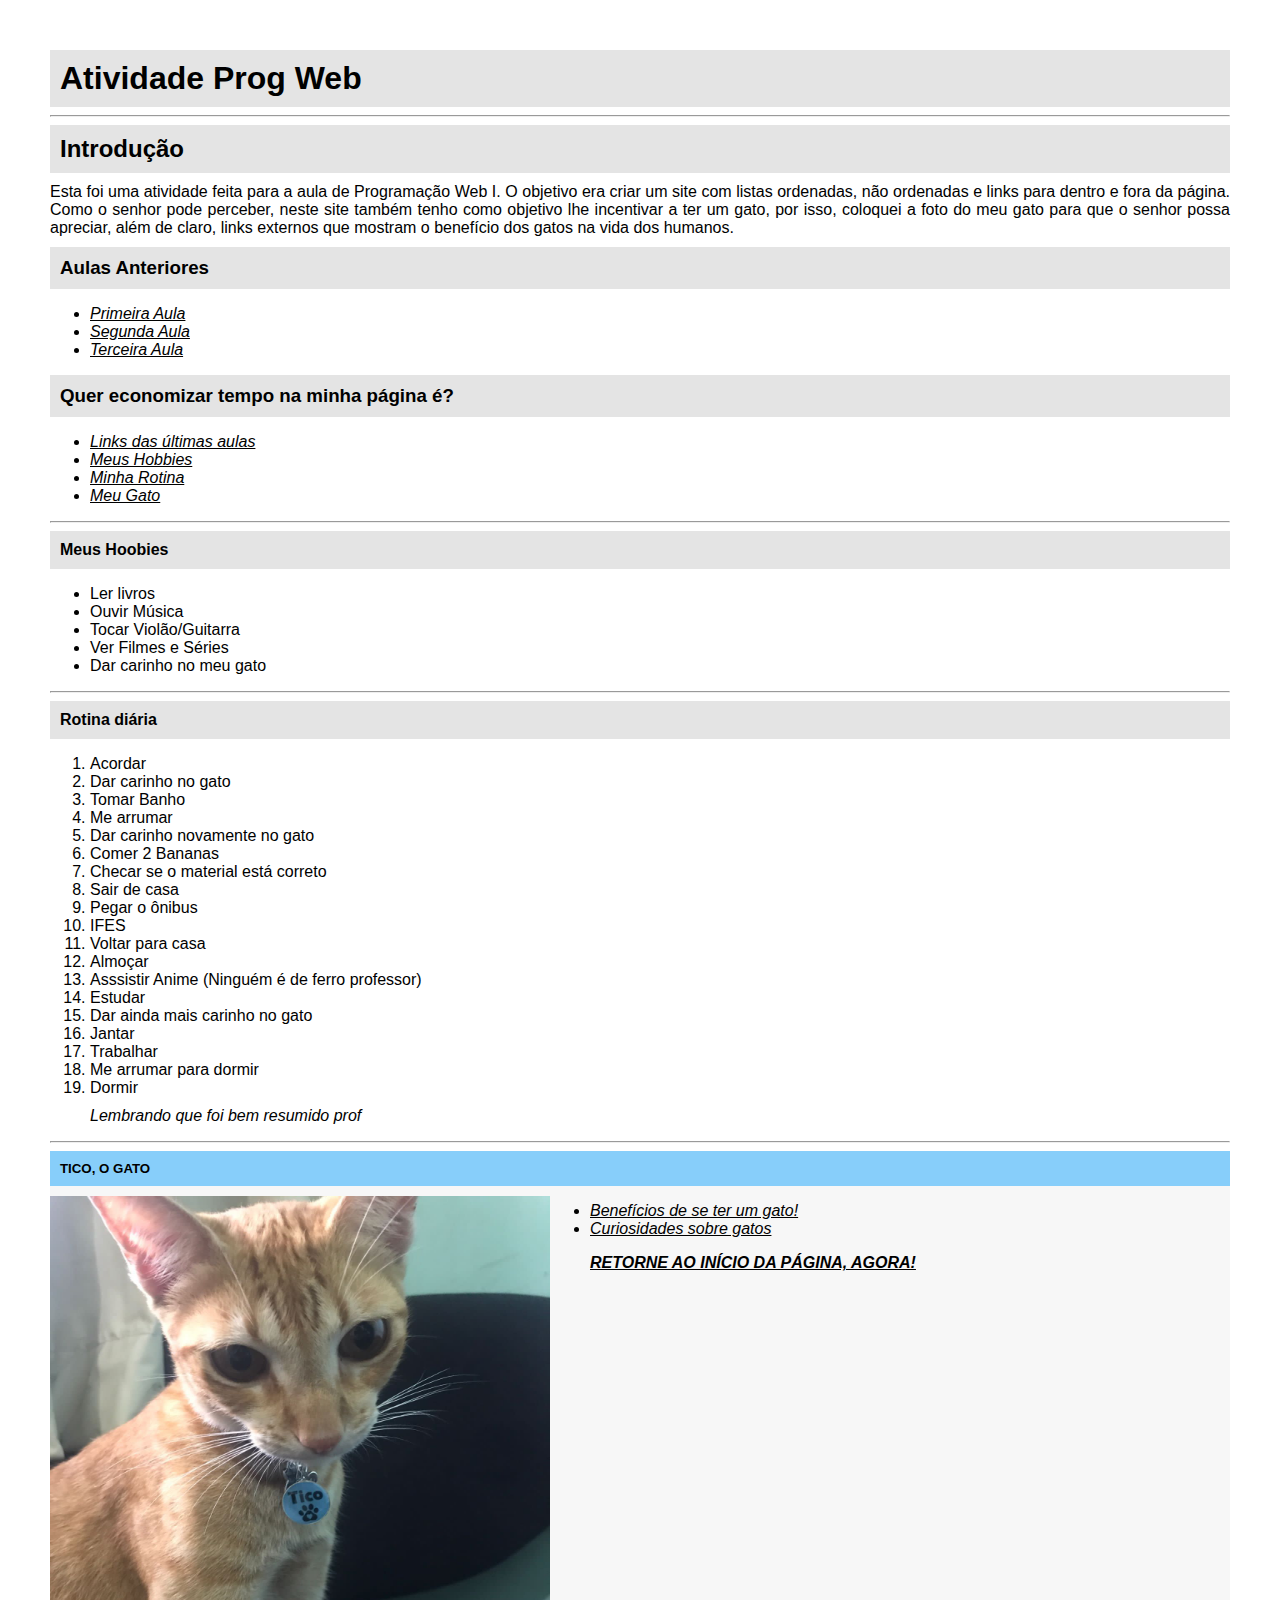
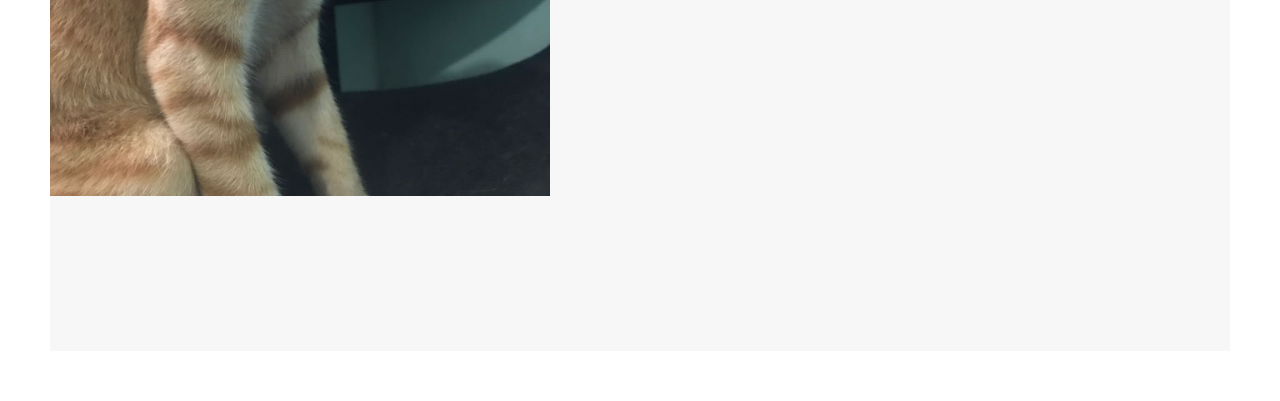
==== aula4.html @ ccf89dec "Algumas Mudanças" ====
<html>
    <head>
        <title> PROG WEB </title>
        <style>
            body {
                font-family: montserrat, sans-serif;
                margin: 50px;
            }
            h1, h2, h3, h4, h5 { 
                background-color: #e4e4e4;
                padding: 10px;
                margin: auto;
            }
            img {
            width: 500;
            height:600;
            margin-right:40px;
            }
            a {
                color: black;
                font-style: italic;
            }
            p {
                margin: 10px auto 10px auto;
                text-align: justify;
            }
            #Foto-Gato {
                background-color: lightskyblue;
            }
            div {
                background-color: rgb(247, 247, 247);
                width: 100%;
                height: 100%;
            }
        </style>
        <body>
            <h1 id="Início"> Atividade Prog Web </h1>
            <hr>
            <h2 id="#Início"> Introdução </h2>
            <p> Esta foi uma atividade feita para a aula de Programação Web I. 
            O objetivo era criar um site com listas ordenadas, não ordenadas 
            e links para dentro e fora da página. Como o senhor pode perceber, 
            neste site também tenho como objetivo lhe incentivar a ter um gato, por isso, 
            coloquei a foto do meu gato para que o senhor possa apreciar, além de claro, 
            links externos que mostram o benefício dos gatos na vida dos humanos. </p>
            <h3> Aulas Anteriores </h2>
            <ul> 
                <li> <a href="aula1.html"> Primeira Aula </a> </li>
                <li> <a href="aula2.html"> Segunda Aula </a> </li>
                <li> <a href="aula3.html"> Terceira Aula </a> </li>
            </ul>
            <h3 id=> Quer economizar tempo na minha página é? </h2>
            <ul>
                <li> <a href="#Aulas"> Links das últimas aulas </a> </li>
                <li> <a href="#Hobbies"> Meus Hobbies </a> </li>
                <li> <a href="#Rotina"> Minha Rotina </a> </li>
                <li> <a href="#Foto-Gato"> Meu Gato </a> </li>
            </ul>
            <hr>
            </h3>
            <h4 id="Hobbies"> Meus Hoobies </h3>
            <ul> 
                <li> Ler livros </li>
                <li> Ouvir Música </li>
                <li> Tocar Violão/Guitarra </li>
                <li> Ver Filmes e Séries </li>
                <li> Dar carinho no meu gato </li>
            </ul>
            <hr>
            <h4 id="Rotina"> Rotina diária </h3>
            <ol> 
                <li> Acordar </li>
                <li> Dar carinho no gato </li>
                <li> Tomar Banho </li>
                <li> Me arrumar </li>
                <li> Dar carinho novamente no gato </li>
                <li> Comer 2 Bananas </li>
                <li> Checar se o material está correto </li>
                <li> Sair de casa </li>
                <li> Pegar o ônibus </li>
                <li> IFES 
                <li> Voltar para casa </li>
                <li> Almoçar </li>
                <li> Asssistir Anime (Ninguém é de ferro professor) </li>
                <li> Estudar </li>
                <li> Dar ainda mais carinho no gato </li>
                <li> Jantar </li>
                <li> Trabalhar </li>
                <li> Me arrumar para dormir </li>
                <li> Dormir </li>
                <p> <i> Lembrando que foi bem resumido prof </i> </p>
            </ol>
            <hr> 
            <div> 
            <h5 id="Foto-Gato"> TICO, O GATO </h4>
            <p> <img src="images/Tico_Gatinho-Fofo.jpeg" 
            alt="Tico"
            align="Left"
            >
            <ul>
                <li> <a href="https://www.planoscremapet.com.br/7-vantagens-de-ter-um-gato-em-casa/"> 
                    Benefícios de se ter um gato! </a> </li>
                <li> <a href="https://www.hospvetsantamarinha.com/blog/60-curiosidades-gatos/"> 
                    Curiosidades sobre gatos </a>
                </li>
            </ul>
            </p>
            <a href="#Início"> <b> RETORNE AO INÍCIO DA PÁGINA, AGORA! <b> </a>
            </div>
        </body>
    </head>
</html>
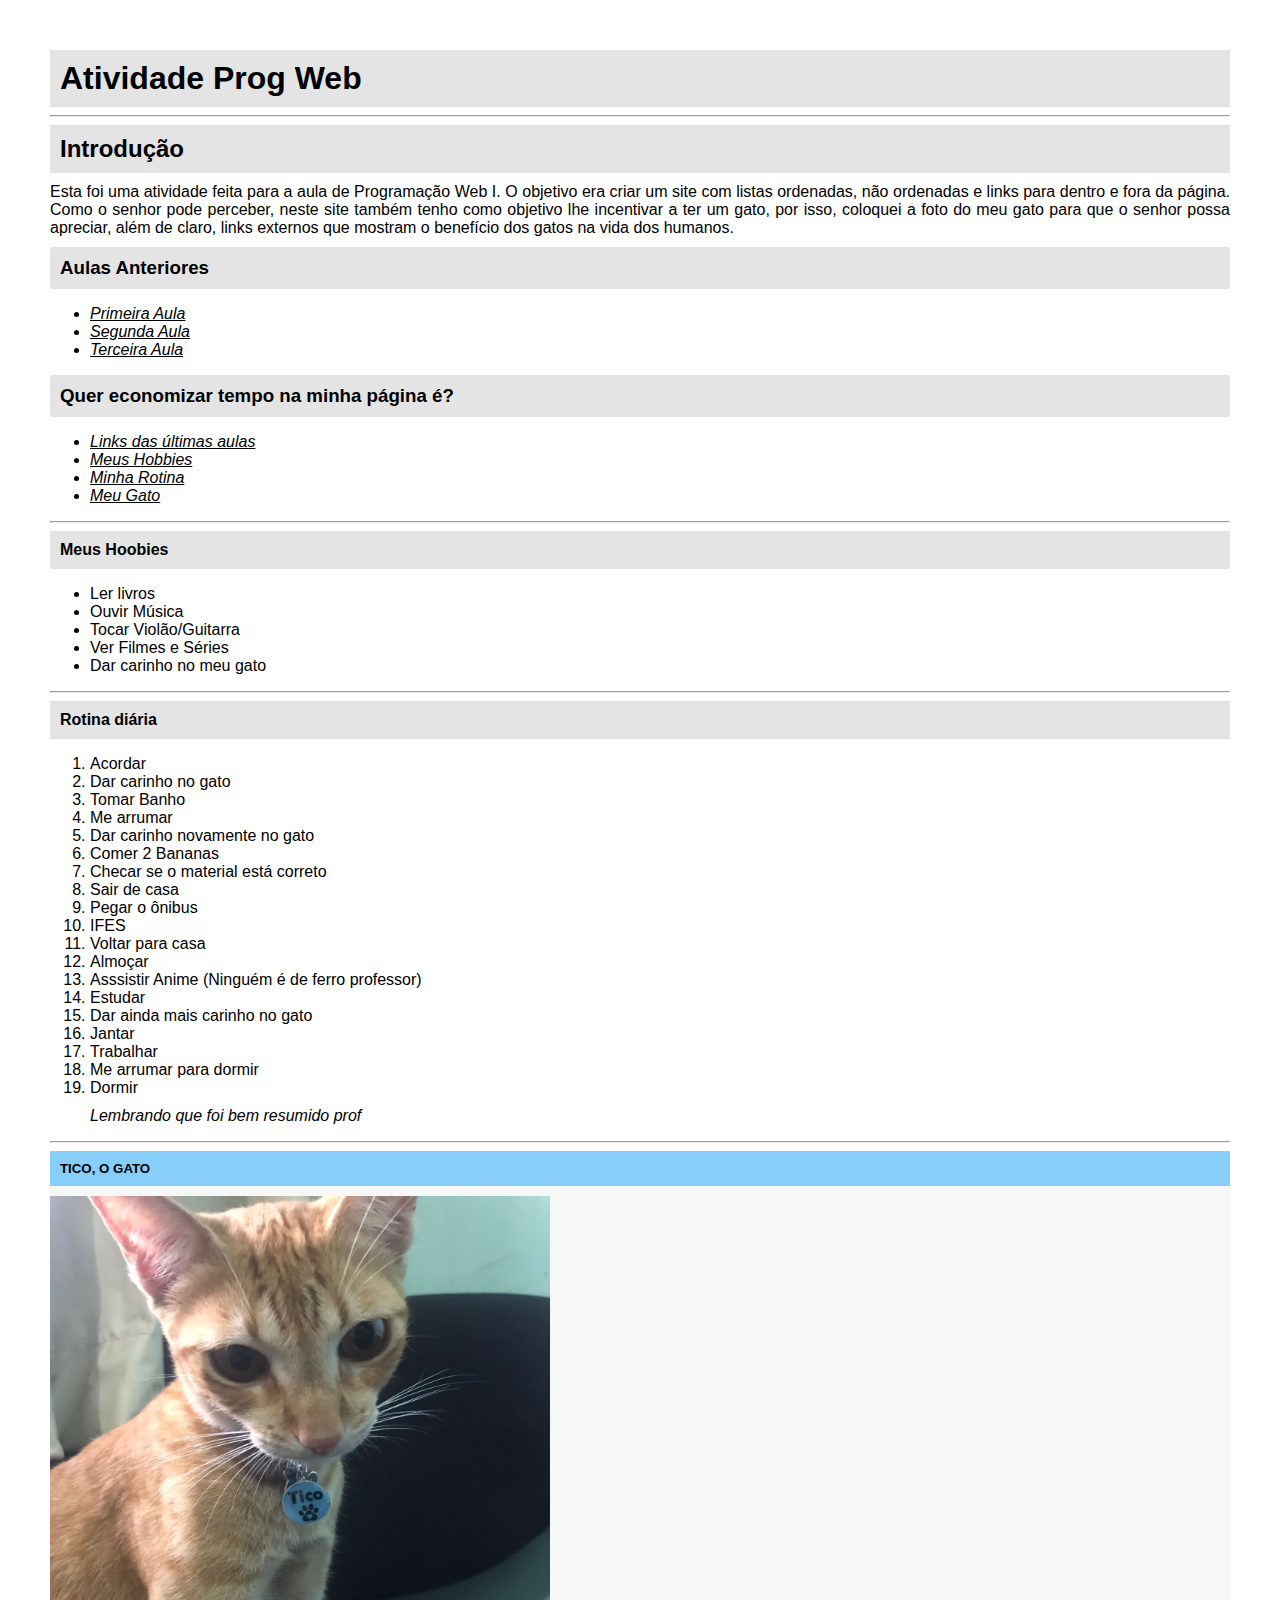
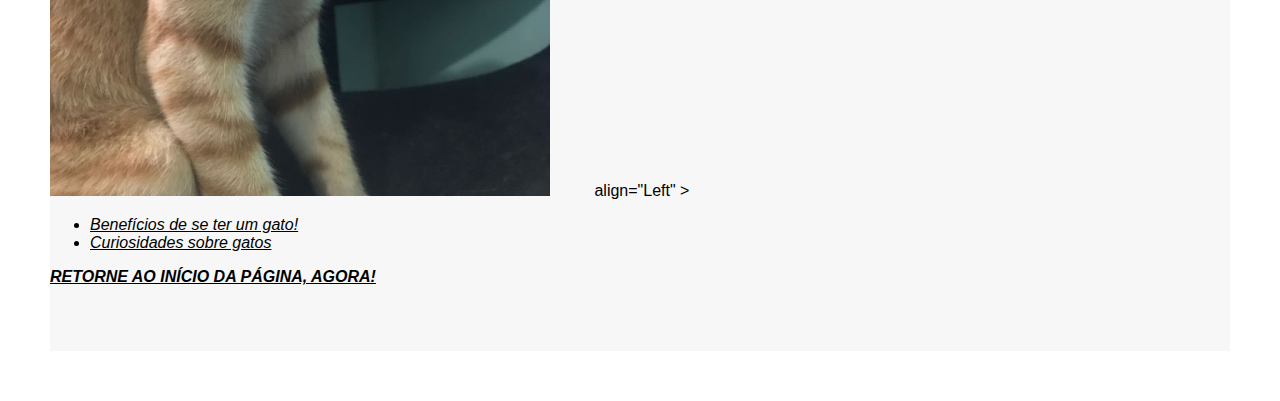
==== commit b09ccc71: "CSS" ====
--- a/aula4.html
+++ b/aula4.html
@@ -1,38 +1,7 @@
 <html>
     <head>
-        <title> PROG WEB </title>
-        <style>
-            body {
-                font-family: montserrat, sans-serif;
-                margin: 50px;
-            }
-            h1, h2, h3, h4, h5 { 
-                background-color: #e4e4e4;
-                padding: 10px;
-                margin: auto;
-            }
-            img {
-            width: 500;
-            height:600;
-            margin-right:40px;
-            }
-            a {
-                color: black;
-                font-style: italic;
-            }
-            p {
-                margin: 10px auto 10px auto;
-                text-align: justify;
-            }
-            #Foto-Gato {
-                background-color: lightskyblue;
-            }
-            div {
-                background-color: rgb(247, 247, 247);
-                width: 100%;
-                height: 100%;
-            }
-        </style>
+        <title> PROG WEB I </title>
+        <link rel= "stylesheet" href= "tico.css">
         <body>
             <h1 id="Início"> Atividade Prog Web </h1>
             <hr>
@@ -43,13 +12,13 @@
             neste site também tenho como objetivo lhe incentivar a ter um gato, por isso, 
             coloquei a foto do meu gato para que o senhor possa apreciar, além de claro, 
             links externos que mostram o benefício dos gatos na vida dos humanos. </p>
-            <h3> Aulas Anteriores </h2>
+            <h3> Aulas Anteriores </h3>
             <ul> 
                 <li> <a href="aula1.html"> Primeira Aula </a> </li>
                 <li> <a href="aula2.html"> Segunda Aula </a> </li>
                 <li> <a href="aula3.html"> Terceira Aula </a> </li>
             </ul>
-            <h3 id=> Quer economizar tempo na minha página é? </h2>
+            <h3 id=> Quer economizar tempo na minha página é? </h3>
             <ul>
                 <li> <a href="#Aulas"> Links das últimas aulas </a> </li>
                 <li> <a href="#Hobbies"> Meus Hobbies </a> </li>
@@ -58,7 +27,7 @@
             </ul>
             <hr>
             </h3>
-            <h4 id="Hobbies"> Meus Hoobies </h3>
+            <h4 id="Hobbies"> Meus Hoobies </h4>
             <ul> 
                 <li> Ler livros </li>
                 <li> Ouvir Música </li>
@@ -67,7 +36,7 @@
                 <li> Dar carinho no meu gato </li>
             </ul>
             <hr>
-            <h4 id="Rotina"> Rotina diária </h3>
+            <h4 id="Rotina"> Rotina diária </h4>
             <ol> 
                 <li> Acordar </li>
                 <li> Dar carinho no gato </li>
@@ -92,9 +61,9 @@
             </ol>
             <hr> 
             <div> 
-            <h5 id="Foto-Gato"> TICO, O GATO </h4>
+            <h5 id="Foto-Gato"> TICO, O GATO </h5>
             <p> <img src="images/Tico_Gatinho-Fofo.jpeg" 
-            alt="Tico"
+            alt="Tico, o gato laranja">
             align="Left"
             >
             <ul>
--- a/tico.css
+++ b/tico.css
@@ -0,0 +1,30 @@
+body {
+    font-family: montserrat, sans-serif;
+    margin: 50px;
+}
+h1, h2, h3, h4, h5 { 
+    background-color: #e4e4e4;
+    padding: 10px;
+    margin: auto;
+}
+img {
+width: 500;
+height:600;
+margin-right:40px;
+}
+a {
+    color: black;
+    font-style: italic;
+}
+p {
+    margin: 10px auto 10px auto;
+    text-align: justify;
+}
+#Foto-Gato {
+    background-color: lightskyblue;
+}
+div {
+    background-color: rgb(247, 247, 247);
+    width: 100%;
+    height: 100%;
+}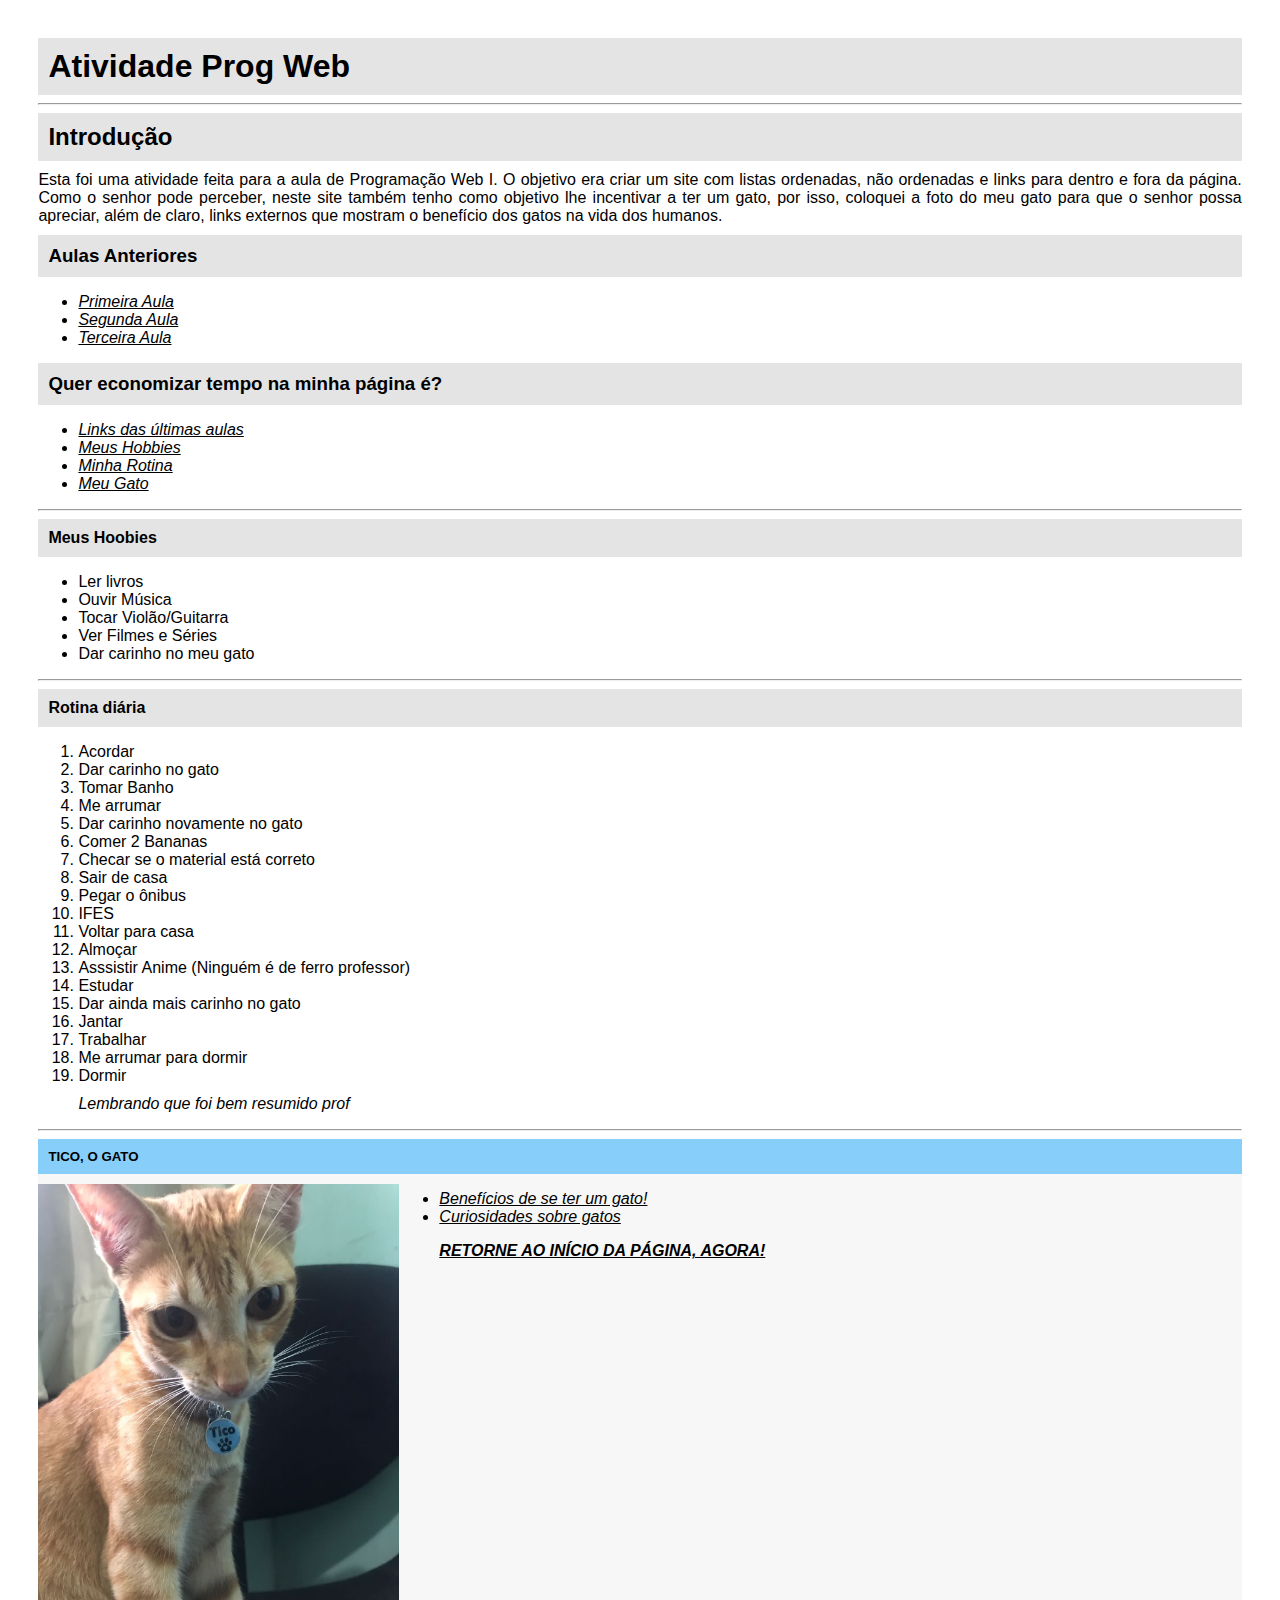
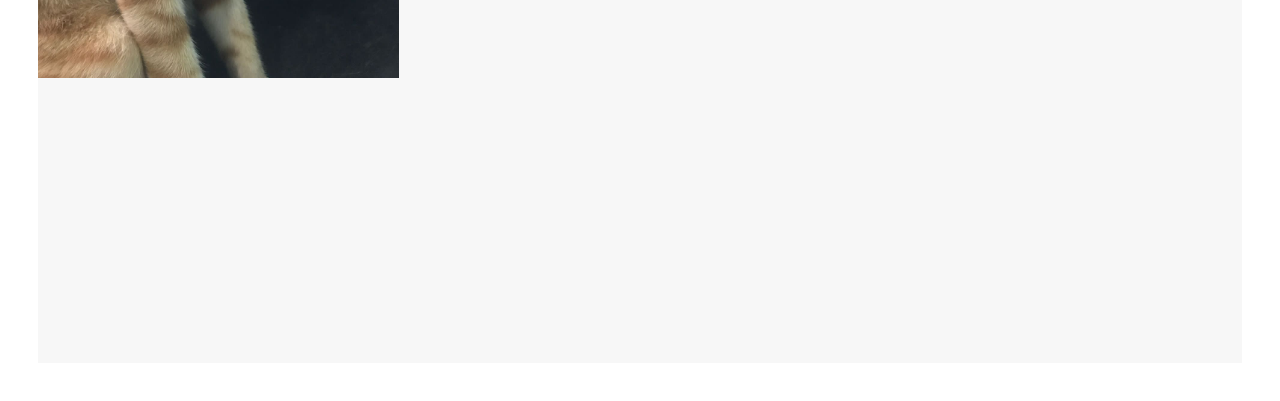
==== commit c84b9f61: "CSS" ====
--- a/aula4.html
+++ b/aula4.html
@@ -63,9 +63,7 @@
             <div> 
             <h5 id="Foto-Gato"> TICO, O GATO </h5>
             <p> <img src="images/Tico_Gatinho-Fofo.jpeg" 
-            alt="Tico, o gato laranja">
-            align="Left"
-            >
+            alt="Tico, o gato laranja" align="left">
             <ul>
                 <li> <a href="https://www.planoscremapet.com.br/7-vantagens-de-ter-um-gato-em-casa/"> 
                     Benefícios de se ter um gato! </a> </li>
--- a/tico.css
+++ b/tico.css
@@ -1,6 +1,6 @@
 body {
     font-family: montserrat, sans-serif;
-    margin: 50px;
+    margin: 3%;
 }
 h1, h2, h3, h4, h5 { 
     background-color: #e4e4e4;
@@ -8,8 +8,8 @@
     margin: auto;
 }
 img {
-width: 500;
-height:600;
+width: 30%;
+height:60%;
 margin-right:40px;
 }
 a {
